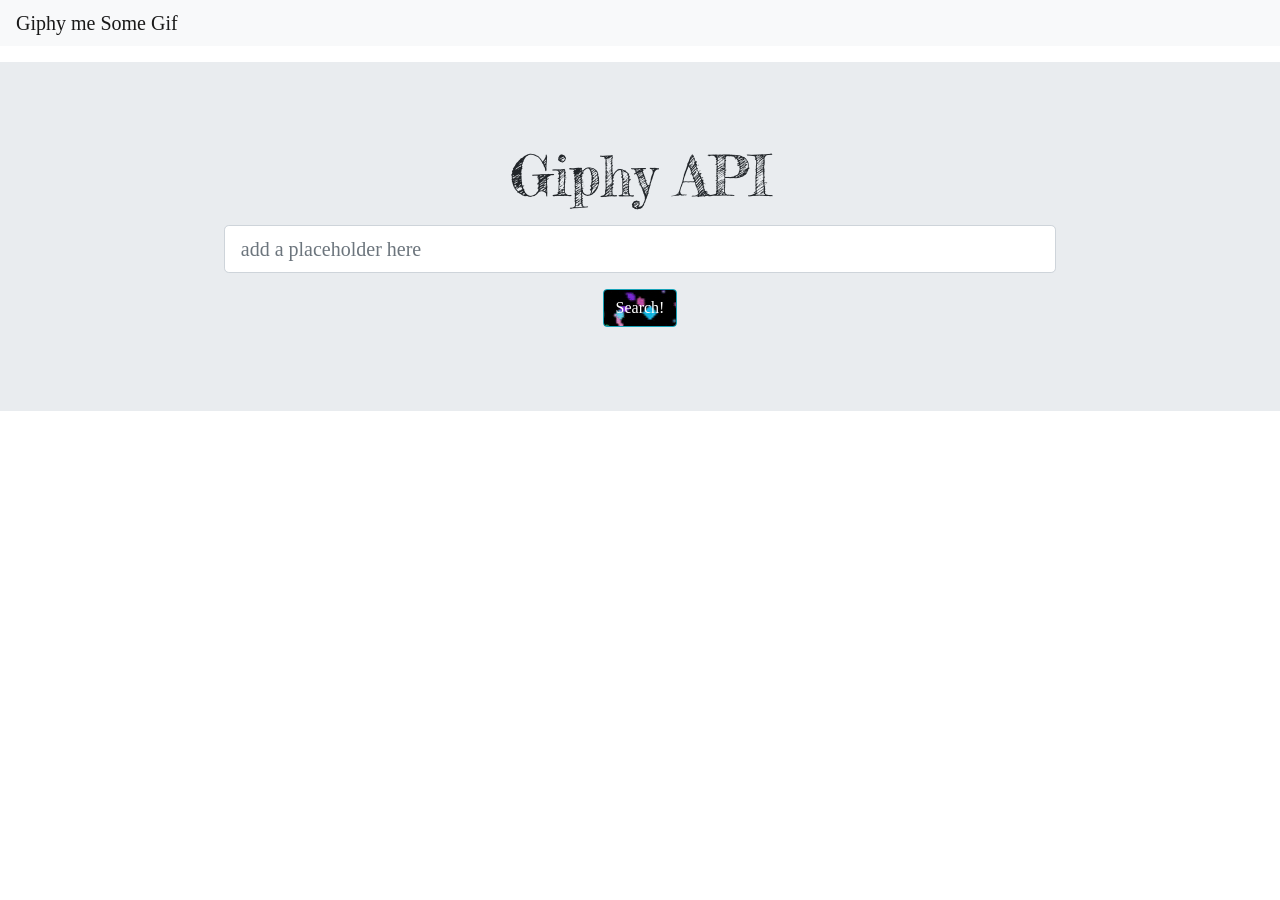
==== index.html @ bc4712dc "update" ====
<!DOCTYPE html>
<html lang="en">

<head>
	<title>I am Feeling Lucky!</title>
	<meta charset="utf-8">
	<meta name="viewport" content="width=device-width, initial-scale=1">
	<link rel="stylesheet" href="https://stackpath.bootstrapcdn.com/bootstrap/4.3.1/css/bootstrap.min.css"
		integrity="sha384-ggOyR0iXCbMQv3Xipma34MD+dH/1fQ784/j6cY/iJTQUOhcWr7x9JvoRxT2MZw1T" crossorigin="anonymous">
	<link rel="stylesheet" href="assets/css/reset.css">
	<link rel="stylesheet" href="assets/css/style.css">
	<script src="https://ajax.aspnetcdn.com/ajax/jQuery/jquery-3.3.1.min.js"></script>
	<script type="text/javascript" src="assets/javascript/giphy.js"></script>
	<link rel="stylesheet" href="https://use.fontawesome.com/releases/v5.8.1/css/all.css"
		integrity="sha384-50oBUHEmvpQ+1lW4y57PTFmhCaXp0ML5d60M1M7uH2+nqUivzIebhndOJK28anvf" crossorigin="anonymous">
	<link
		href="https://fonts.googleapis.com/css?family=Bangers|Faster+One|Fontdiner+Swanky|Fredericka+the+Great|Love+Ya+Like+A+Sister"
		rel="stylesheet">
</head>

<body>


	<nav class="navbar navbar-light bg-light">
		<span class="navbar-brand mb-0 h1">Giphy me Some Gif</span>
	</nav>

	<br>

	<div id=jumbotron class="jumbotron jumbotron-fluid">
		<div class="container">
			<br>
			<h1 id="jtronMain" class="display-4">Giphy API</h1>
			<br>
			<div class="row">
				<div class="col-md-12">
					<div id="searchBox" class="center-box">
						<form id="searchForm">
							<input id="searchInput" type="text" class="form-control form-control-lg"
								placeholder="add a placeholder here" data-name="">
							<br>
							<div class="d-flex justify-content-between">
								<button id="searchButton" type="submit" class="btn btn-info search">Search!</button>
							</div>

							<div id="searchRow">
								<div class="d-flex justify-content-center">
									<div id="addButtons">
									</div>
								</div>
							</div>
						</form>
					</div>
				</div>
			</div>
		</div>
	</div>


	<div id="main" class="container main">
		<br>
		<br>



	</div>


	</div>

	<div class="row gifBox">
		<div class="col-md-12">
			<div class='d-flex align-content-stretch flex-wrap main' id="gifImage"></div>
		</div>
	</div>

	</div>

	</div>
</body>

</html>
---- assets/css/style.css ----
.btn.btn-info.search {
    background-image: url(../../assets/images/buttonbg.gif)

}

#jtronMain {
    text-align: center;
    font-family: 'Fredericka the Great', cursive;
}

#searchButton{
    margin-left: auto;
    margin-right: auto;
    text-align: center;
}

#searchInput {
    width: 75%;
    margin-left: auto;
    margin-right: auto;
}

#searchRow {
    margin-left: auto;
    margin-right: auto;
    text-align: center;    
}

#addButtons {
    margin: 5px;
    padding:5px;
}

.flex-column.result {
    margin-left: auto;
    margin-right: auto;
    text-align: center;   
    border: solid red 2px;
    max-width: 33%;
    padding: 20px;
}

.d-flex.p-2.desc {
    border: solid green 2px;
    float: left;

}

.d-flex.pic {
    border: solid blue 2px;
    max-width: 100%;
}

.d-flex.align-content-stretch.flex-wrap.main {
}
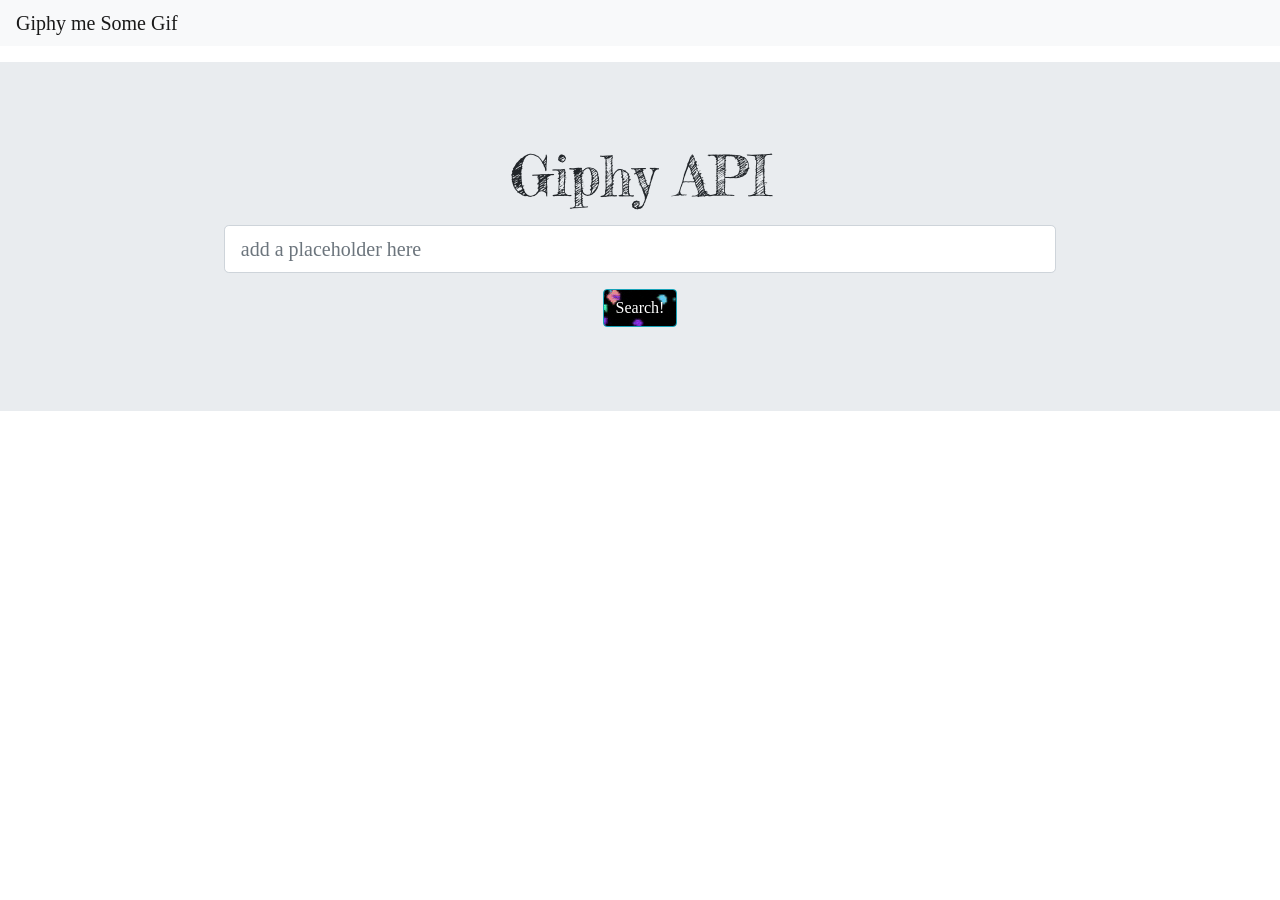
==== commit 33d99fe0: "working version 1" ====
--- a/index.html
+++ b/index.html
@@ -42,14 +42,14 @@
 							<div class="d-flex justify-content-between">
 								<button id="searchButton" type="submit" class="btn btn-info search">Search!</button>
 							</div>
+						</form>
 
-							<div id="searchRow">
+						<div id="searchRow">
 								<div class="d-flex justify-content-center">
 									<div id="addButtons">
 									</div>
 								</div>
 							</div>
-						</form>
 					</div>
 				</div>
 			</div>
--- a/assets/css/style.css
+++ b/assets/css/style.css
@@ -42,8 +42,12 @@
 
 .d-flex.p-2.desc {
     border: solid green 2px;
-    float: left;
-
+    font-size: 25px;
+    text-align: center;
+    margin-left: 25%;
+    margin-right: 25%;
+    text-transform: uppercase;
+    
 }
 
 .d-flex.pic {
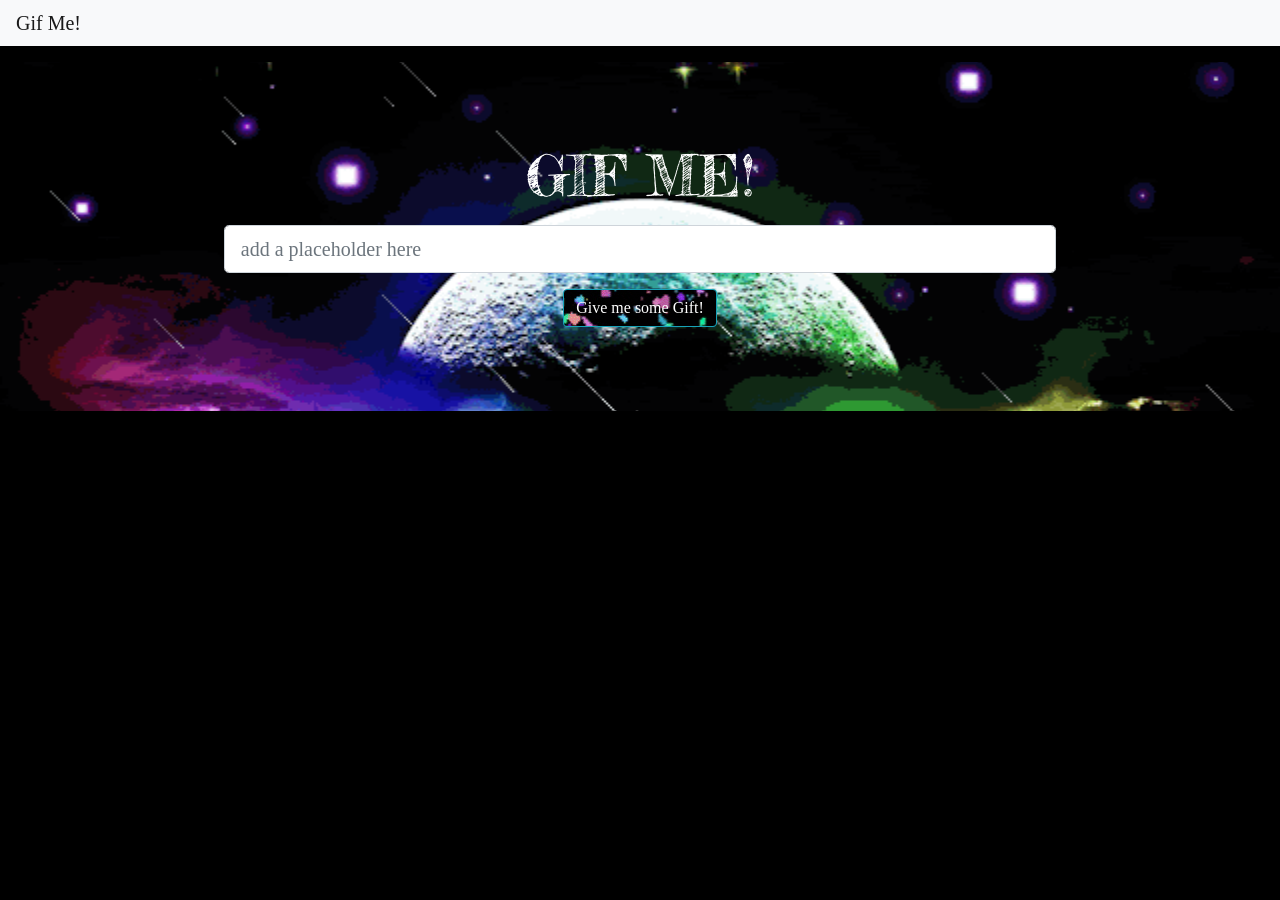
==== commit 0c3410a2: "Update" ====
--- a/index.html
+++ b/index.html
@@ -2,7 +2,7 @@
 <html lang="en">
 
 <head>
-	<title>I am Feeling Lucky!</title>
+	<title>Gif Giver</title>
 	<meta charset="utf-8">
 	<meta name="viewport" content="width=device-width, initial-scale=1">
 	<link rel="stylesheet" href="https://stackpath.bootstrapcdn.com/bootstrap/4.3.1/css/bootstrap.min.css"
@@ -22,7 +22,7 @@
 
 
 	<nav class="navbar navbar-light bg-light">
-		<span class="navbar-brand mb-0 h1">Giphy me Some Gif</span>
+		<span class="navbar-brand mb-0 h1">Gif Me!</span>
 	</nav>
 
 	<br>
@@ -30,7 +30,7 @@
 	<div id=jumbotron class="jumbotron jumbotron-fluid">
 		<div class="container">
 			<br>
-			<h1 id="jtronMain" class="display-4">Giphy API</h1>
+			<h1 id="jtronMain" class="display-4">GIF ME!</h1>
 			<br>
 			<div class="row">
 				<div class="col-md-12">
@@ -40,7 +40,7 @@
 								placeholder="add a placeholder here" data-name="">
 							<br>
 							<div class="d-flex justify-content-between">
-								<button id="searchButton" type="submit" class="btn btn-info search">Search!</button>
+								<button id="searchButton" type="submit" class="btn btn-info search">Give me some Gift!</button>
 							</div>
 						</form>
 
--- a/assets/css/style.css
+++ b/assets/css/style.css
@@ -6,6 +6,14 @@
 #jtronMain {
     text-align: center;
     font-family: 'Fredericka the Great', cursive;
+    color: white;
+}
+
+.jumbotron{
+    background-image: url(../../assets/images/bodybg.gif);
+    background-position: center;
+    background-repeat: no-repeat;
+    background-size: cover;
 }
 
 #searchButton{
@@ -35,25 +43,74 @@
     margin-left: auto;
     margin-right: auto;
     text-align: center;   
-    border: solid red 2px;
+    /* border: solid red 2px; */
     max-width: 33%;
     padding: 20px;
 }
 
 .d-flex.p-2.desc {
-    border: solid green 2px;
+    /* border: solid green 2px; */
     font-size: 25px;
     text-align: center;
     margin-left: 25%;
     margin-right: 25%;
     text-transform: uppercase;
-    
+    color: white;
+}
+
+.d-flex.p-2.desc:hover {
+    color: gold;
+    font-weight: 700;
+}
+
+.d-flex.p-2.desc1:hover {
+    color: gold;
+    font-weight: 700;
+}
+
+
+
+
+.d-flex.p-2.desc1 {
+    /* border: solid green 2px; */
+    font-size: 25px;
+    text-align: center;
+    margin-left: 25%;
+    margin-right: 25%;
+    color: white;
 }
 
 .d-flex.pic {
-    border: solid blue 2px;
+    /* border: solid blue 2px; */
     max-width: 100%;
 }
 
-.d-flex.align-content-stretch.flex-wrap.main {
+.flex-column.result{
+    padding:2px;
+    background:black;
 }
+
+.flex-column.result:hover {
+    transition: .7s ease;
+    background-image: url(../../assets/images/bghoverimg.gif);
+}
+
+
+.buttonMaker {
+    border: 2px;
+    padding: 10px;
+    margin: 5px;
+}
+
+.buttonMaker:hover {
+    border: 2px;
+    padding: 10px;
+    margin: 5px;
+    background-image: url(../../assets/images/bghover.gif)
+
+}
+body{
+    background:black;
+
+
+}
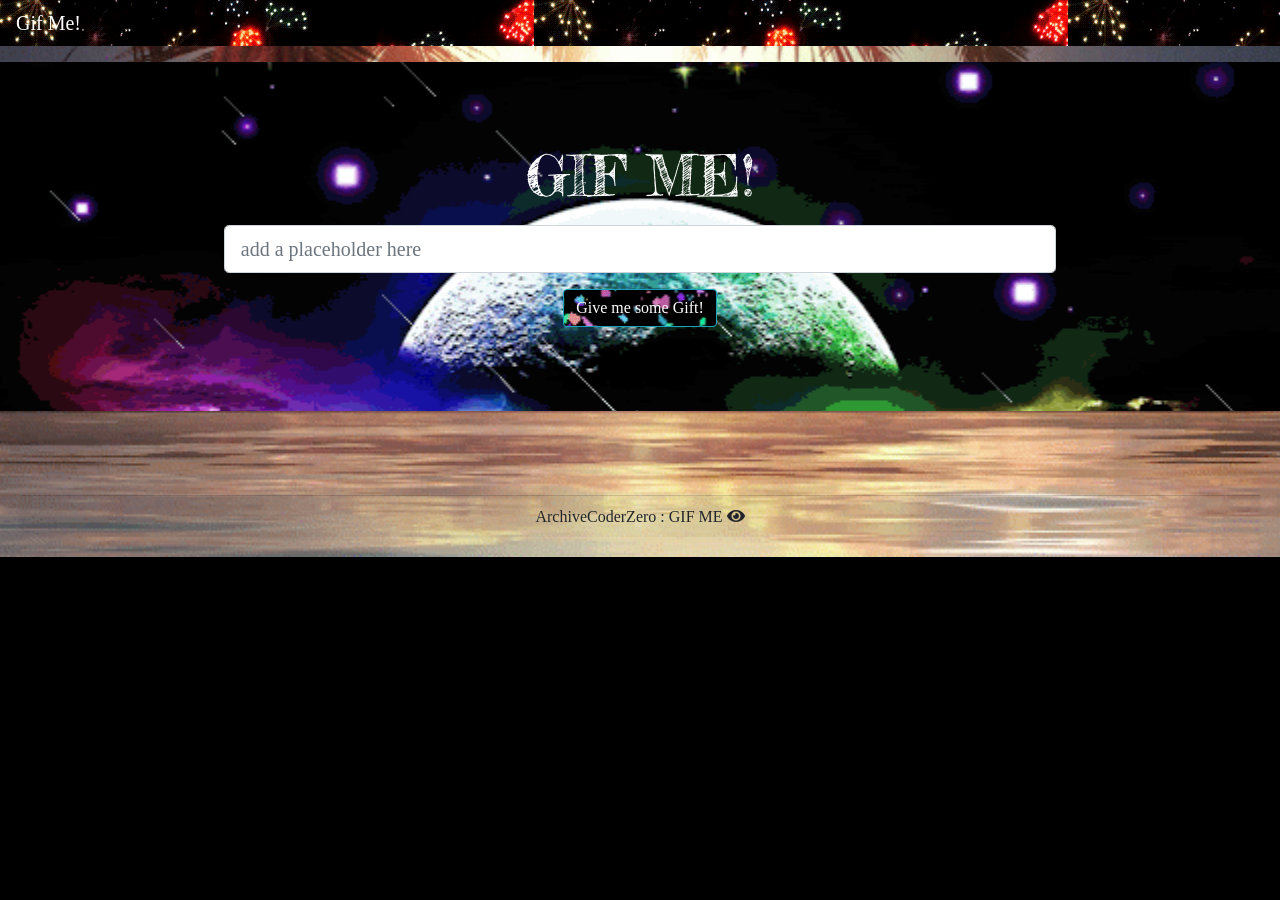
==== commit 6e43e061: "cosmetic Updates, see readme" ====
--- a/index.html
+++ b/index.html
@@ -16,6 +16,7 @@
 	<link
 		href="https://fonts.googleapis.com/css?family=Bangers|Faster+One|Fontdiner+Swanky|Fredericka+the+Great|Love+Ya+Like+A+Sister"
 		rel="stylesheet">
+
 </head>
 
 <body>
@@ -69,12 +70,22 @@
 	</div>
 
 	<div class="row gifBox">
-		<div class="col-md-12">
+		<div class="col-1"></div>
+		<div class="col-10">
+
 			<div class='d-flex align-content-stretch flex-wrap main' id="gifImage"></div>
 		</div>
+
+		<div class="col-1"></div>
+
 	</div>
 
 	</div>
+	<div class="card-body">
+		<footer class="card-footer">ArchiveCoderZero : GIF ME <i class="fas fa-eye"></i>
+		</footer>
+	</div>
+
 
 	</div>
 </body>
--- a/assets/css/style.css
+++ b/assets/css/style.css
@@ -15,6 +15,16 @@
     background-repeat: no-repeat;
     background-size: cover;
 }
+.jumbotron:hover{
+    transition: .7s ease;
+    background-image: url(../../assets/images/bgbodyhov.gif);
+    background-position: center;
+    background-repeat: no-repeat;
+    background-size: cover;
+}
+
+
+
 
 #searchButton{
     margin-left: auto;
@@ -55,17 +65,22 @@
     margin-left: 25%;
     margin-right: 25%;
     text-transform: uppercase;
-    color: white;
+    color: orangered;
+    font-family: Bangers;
+
 }
 
 .d-flex.p-2.desc:hover {
-    color: gold;
+    color: rgb(134, 16, 16);
     font-weight: 700;
+    text-align:center;
+
 }
 
 .d-flex.p-2.desc1:hover {
     color: gold;
     font-weight: 700;
+    text-align:center;
 }
 
 
@@ -73,7 +88,7 @@
 
 .d-flex.p-2.desc1 {
     /* border: solid green 2px; */
-    font-size: 25px;
+    font-size: 15px;
     text-align: center;
     margin-left: 25%;
     margin-right: 25%;
@@ -87,12 +102,15 @@
 
 .flex-column.result{
     padding:2px;
-    background:black;
+    padding: 5px;
+
 }
 
 .flex-column.result:hover {
     transition: .7s ease;
     background-image: url(../../assets/images/bghoverimg.gif);
+    padding: 5px;
+
 }
 
 
@@ -100,6 +118,11 @@
     border: 2px;
     padding: 10px;
     margin: 5px;
+}
+
+.giffy {
+    margin-top:45%;
+
 }
 
 .buttonMaker:hover {
@@ -111,6 +134,34 @@
 }
 body{
     background:black;
+    background-image: url(../../assets/images/bgbod.gif)    ;
+    background-position: center;
+    background-repeat: no-repeat;
+    background-size: cover;
 
 
 }
+
+
+.navbar {
+    background-image: url(../../assets/images/nav.gif)    ;
+    color: white;
+}
+
+.navbar-brand.mb-0.h1{
+    color: white;
+    background-position: center;
+    background-repeat: no-repeat;
+    background-size: cover;
+}
+
+.card-footer {
+    text-align: center;
+}
+
+.card-footer:hover {
+    text-align: center;
+    color:tomato;
+    transition: .7s ease;
+    font-size:20px;
+}
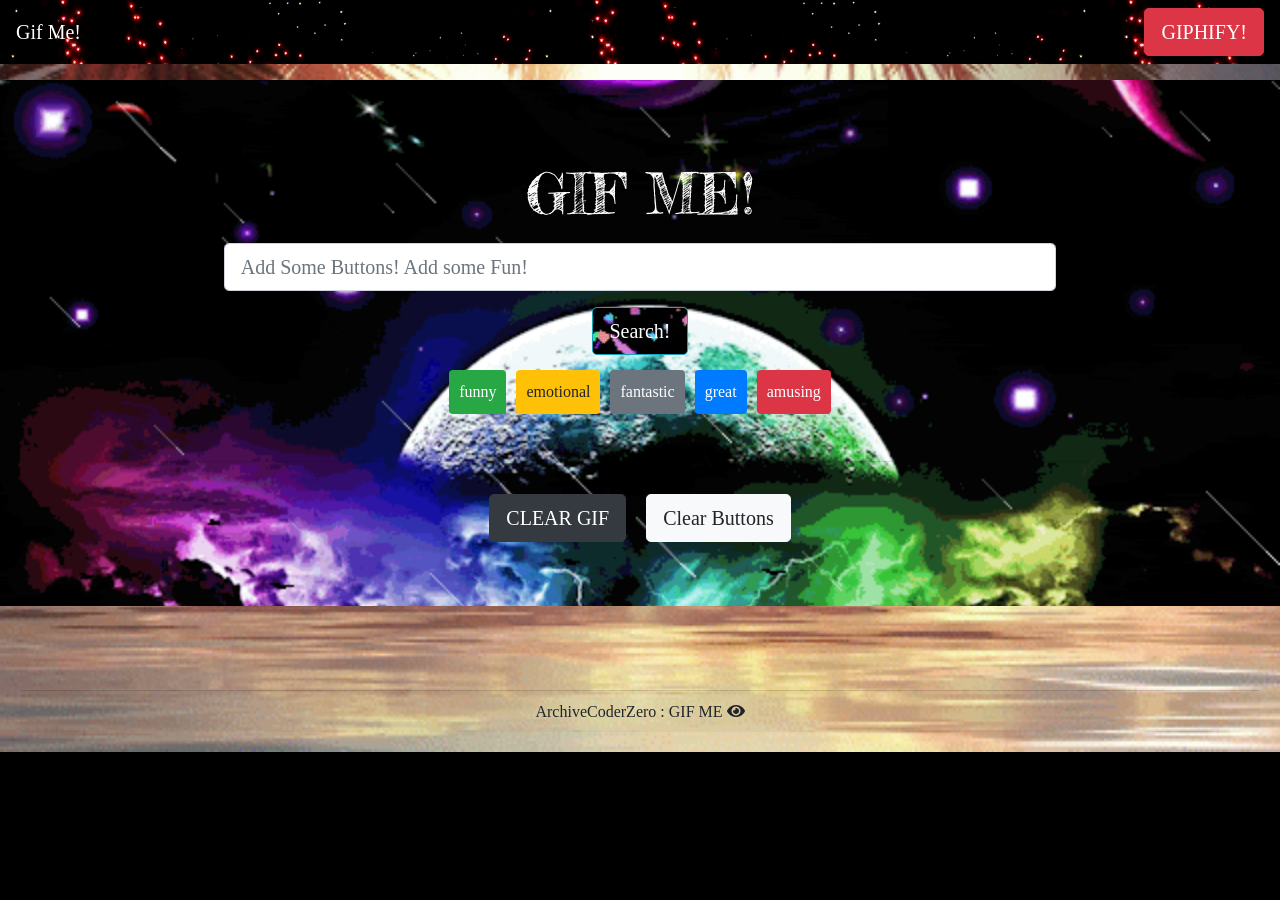
==== commit ca3a547a: "Added Toggle background , clear buttons an clear gifs button" ====
--- a/index.html
+++ b/index.html
@@ -9,13 +9,16 @@
 		integrity="sha384-ggOyR0iXCbMQv3Xipma34MD+dH/1fQ784/j6cY/iJTQUOhcWr7x9JvoRxT2MZw1T" crossorigin="anonymous">
 	<link rel="stylesheet" href="assets/css/reset.css">
 	<link rel="stylesheet" href="assets/css/style.css">
+	<script src="https://code.jquery.com/jquery-3.3.1.slim.min.js" integrity="sha384-q8i/X+965DzO0rT7abK41JStQIAqVgRVzpbzo5smXKp4YfRvH+8abtTE1Pi6jizo" crossorigin="anonymous"></script>
+	<script type="text/javascript" src="assets/javascript/giphy.js"></script>
 	<script src="https://ajax.aspnetcdn.com/ajax/jQuery/jquery-3.3.1.min.js"></script>
-	<script type="text/javascript" src="assets/javascript/giphy.js"></script>
+
 	<link rel="stylesheet" href="https://use.fontawesome.com/releases/v5.8.1/css/all.css"
 		integrity="sha384-50oBUHEmvpQ+1lW4y57PTFmhCaXp0ML5d60M1M7uH2+nqUivzIebhndOJK28anvf" crossorigin="anonymous">
 	<link
 		href="https://fonts.googleapis.com/css?family=Bangers|Faster+One|Fontdiner+Swanky|Fredericka+the+Great|Love+Ya+Like+A+Sister"
 		rel="stylesheet">
+
 
 </head>
 
@@ -24,6 +27,8 @@
 
 	<nav class="navbar navbar-light bg-light">
 		<span class="navbar-brand mb-0 h1">Gif Me!</span>
+
+		<button id="toggler" type="button" class="btn btn-lg btn-danger" data-toggle="popover" title="GIPHYFI OFF" data-content="AWWWW :(">GIPHIFY!</button>
 	</nav>
 
 	<br>
@@ -38,10 +43,10 @@
 					<div id="searchBox" class="center-box">
 						<form id="searchForm">
 							<input id="searchInput" type="text" class="form-control form-control-lg"
-								placeholder="add a placeholder here" data-name="">
+								placeholder="Add Some Buttons! Add some Fun!" data-name="">
 							<br>
 							<div class="d-flex justify-content-between">
-								<button id="searchButton" type="submit" class="btn btn-info search">Give me some Gift!</button>
+								<button id="searchButton" type="submit" class="btn btn-info btn-lg search">Search!</button>
 							</div>
 						</form>
 
@@ -49,6 +54,14 @@
 								<div class="d-flex justify-content-center">
 									<div id="addButtons">
 									</div>
+								</div>
+								<br>
+								<hr>
+								<br>
+								<div class="d-flex justify-content-center">
+										<button id="clearButton" class="btn btn-dark btn-lg">CLEAR GIF</button>
+										<button id="clearTopic" class="btn btn-light btn-lg">Clear Buttons</button>
+
 								</div>
 							</div>
 					</div>
--- a/assets/css/style.css
+++ b/assets/css/style.css
@@ -1,6 +1,18 @@
-.btn.btn-info.search {
-    background-image: url(../../assets/images/buttonbg.gif)
+.btn.btn-info.btn-lg.search {
+    background-image: url(../../assets/images/buttonbg.gif);
+}
 
+#clearButton {
+    margin-right:20px;
+}
+
+
+#clearButton:hover {
+    background-image: url(../../assets/images/clearhover.gif);
+}
+
+#clearTopic:hover {
+    background-image: url(../../assets/images/bghover.gif);
 }
 
 #jtronMain {
@@ -66,7 +78,7 @@
     margin-right: 25%;
     text-transform: uppercase;
     color: orangered;
-    font-family: Bangers;
+    font-family: "Bangers";
 
 }
 
@@ -92,7 +104,10 @@
     text-align: center;
     margin-left: 25%;
     margin-right: 25%;
-    color: white;
+    font-size: 20px;
+    font-weight: 700;
+    color: midnightblue;
+    font-family: "Love Ya Like A Sister","cursive";
 }
 
 .d-flex.pic {
@@ -145,7 +160,7 @@
 
 .navbar {
     background-image: url(../../assets/images/nav.gif)    ;
-    color: white;
+    color: midnightblue;
 }
 
 .navbar-brand.mb-0.h1{
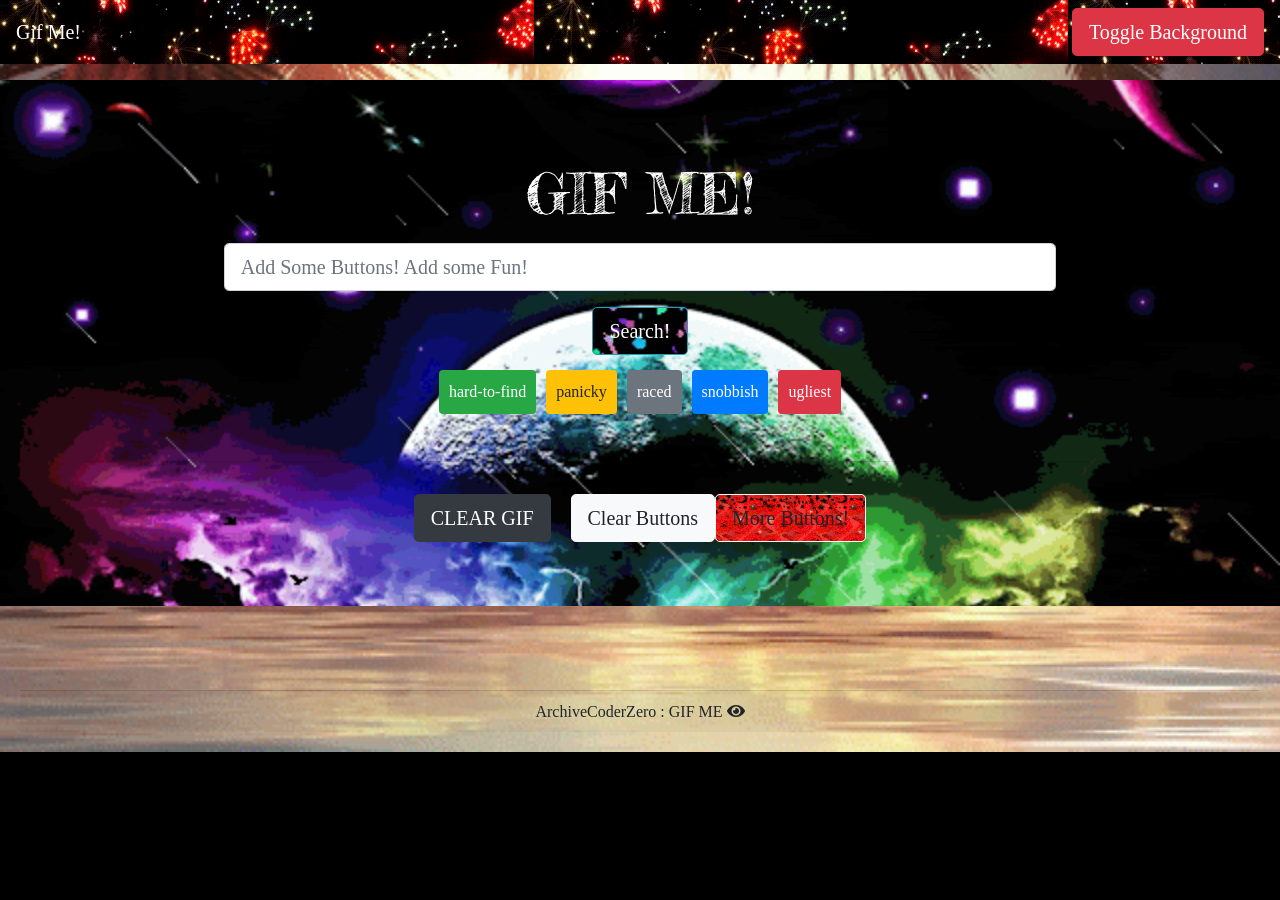
==== commit 956fdc07: "added some randomizer" ====
--- a/index.html
+++ b/index.html
@@ -28,7 +28,7 @@
 	<nav class="navbar navbar-light bg-light">
 		<span class="navbar-brand mb-0 h1">Gif Me!</span>
 
-		<button id="toggler" type="button" class="btn btn-lg btn-danger" data-toggle="popover" title="GIPHYFI OFF" data-content="AWWWW :(">GIPHIFY!</button>
+		<button id="toggler" type="button" class="btn btn-lg btn-danger" data-toggle="popover" title="GIPHYFI OFF" data-content="AWWWW :(">Toggle Background</button>
 	</nav>
 
 	<br>
@@ -61,6 +61,7 @@
 								<div class="d-flex justify-content-center">
 										<button id="clearButton" class="btn btn-dark btn-lg">CLEAR GIF</button>
 										<button id="clearTopic" class="btn btn-light btn-lg">Clear Buttons</button>
+										<button id="moreButton" class="btn btn-light btn-lg">More Buttons!</button>
 
 								</div>
 							</div>
--- a/assets/css/style.css
+++ b/assets/css/style.css
@@ -13,6 +13,14 @@
 
 #clearTopic:hover {
     background-image: url(../../assets/images/bghover.gif);
+}
+
+#moreButton {
+    background-image: url(../../assets/images/bgmore.gif);
+}
+
+#moreButton:hover {
+    background-image: url(../../assets/images/bgmore.gif);
 }
 
 #jtronMain {
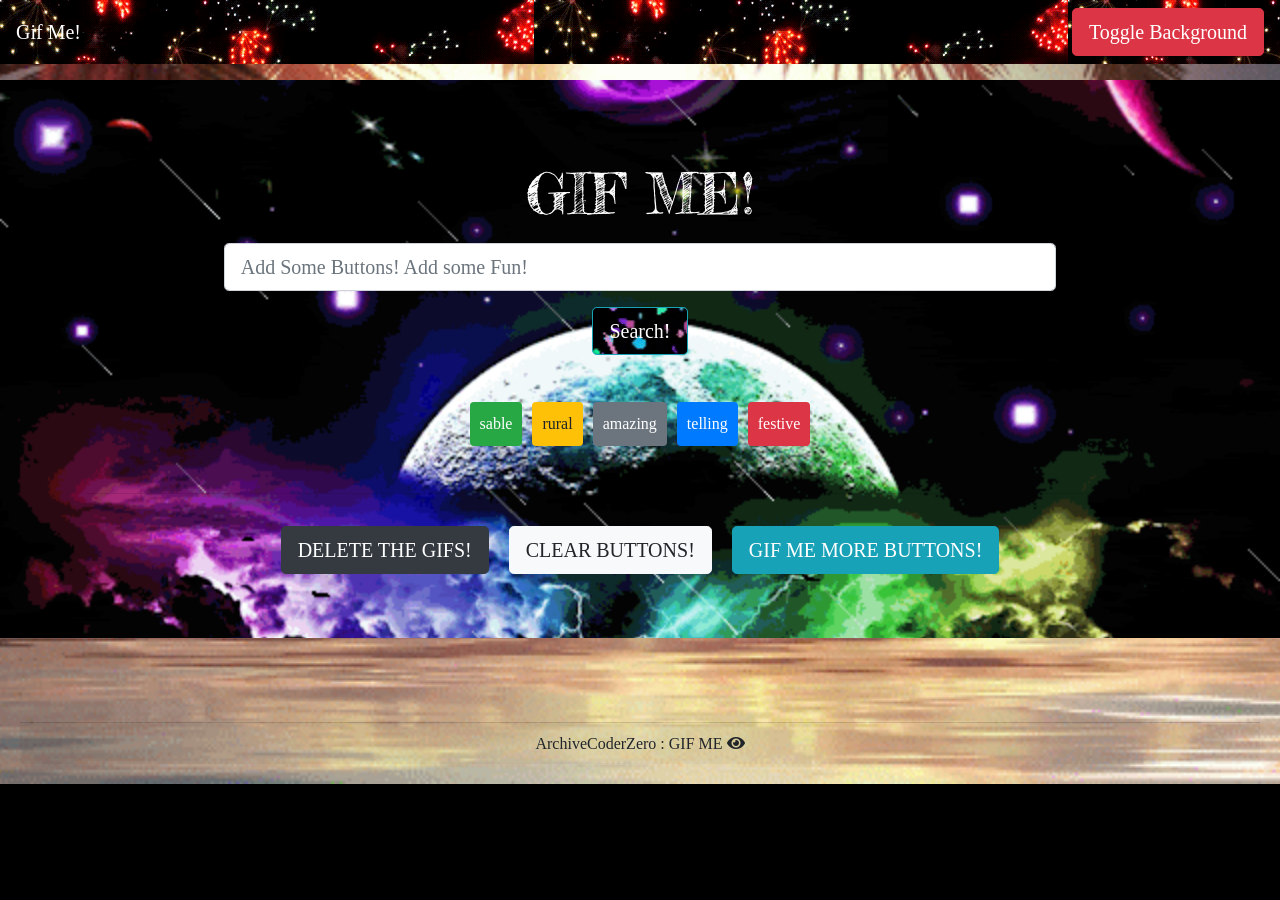
==== commit 61b37714: "Final Version See Readme" ====
--- a/index.html
+++ b/index.html
@@ -47,8 +47,11 @@
 							<br>
 							<div class="d-flex justify-content-between">
 								<button id="searchButton" type="submit" class="btn btn-info btn-lg search">Search!</button>
+								
 							</div>
 						</form>
+						<br>
+								<br>
 
 						<div id="searchRow">
 								<div class="d-flex justify-content-center">
@@ -59,9 +62,9 @@
 								<hr>
 								<br>
 								<div class="d-flex justify-content-center">
-										<button id="clearButton" class="btn btn-dark btn-lg">CLEAR GIF</button>
-										<button id="clearTopic" class="btn btn-light btn-lg">Clear Buttons</button>
-										<button id="moreButton" class="btn btn-light btn-lg">More Buttons!</button>
+										<button id="clearButton" class="btn btn-dark btn-lg">DELETE THE GIFS!</button>
+										<button id="clearTopic" class="btn btn-light btn-lg">CLEAR BUTTONS!</button>
+										<button id="moreButton" class="btn btn-info btn-lg">GIF ME MORE BUTTONS!</button>
 
 								</div>
 							</div>
--- a/assets/css/style.css
+++ b/assets/css/style.css
@@ -11,11 +11,17 @@
     background-image: url(../../assets/images/clearhover.gif);
 }
 
+
+#clearTopic {
+    margin-right:20px;
+}
+
 #clearTopic:hover {
+    margin-right:20px;
     background-image: url(../../assets/images/bghover.gif);
 }
 
-#moreButton {
+#moreButton:hover {
     background-image: url(../../assets/images/bgmore.gif);
 }
 
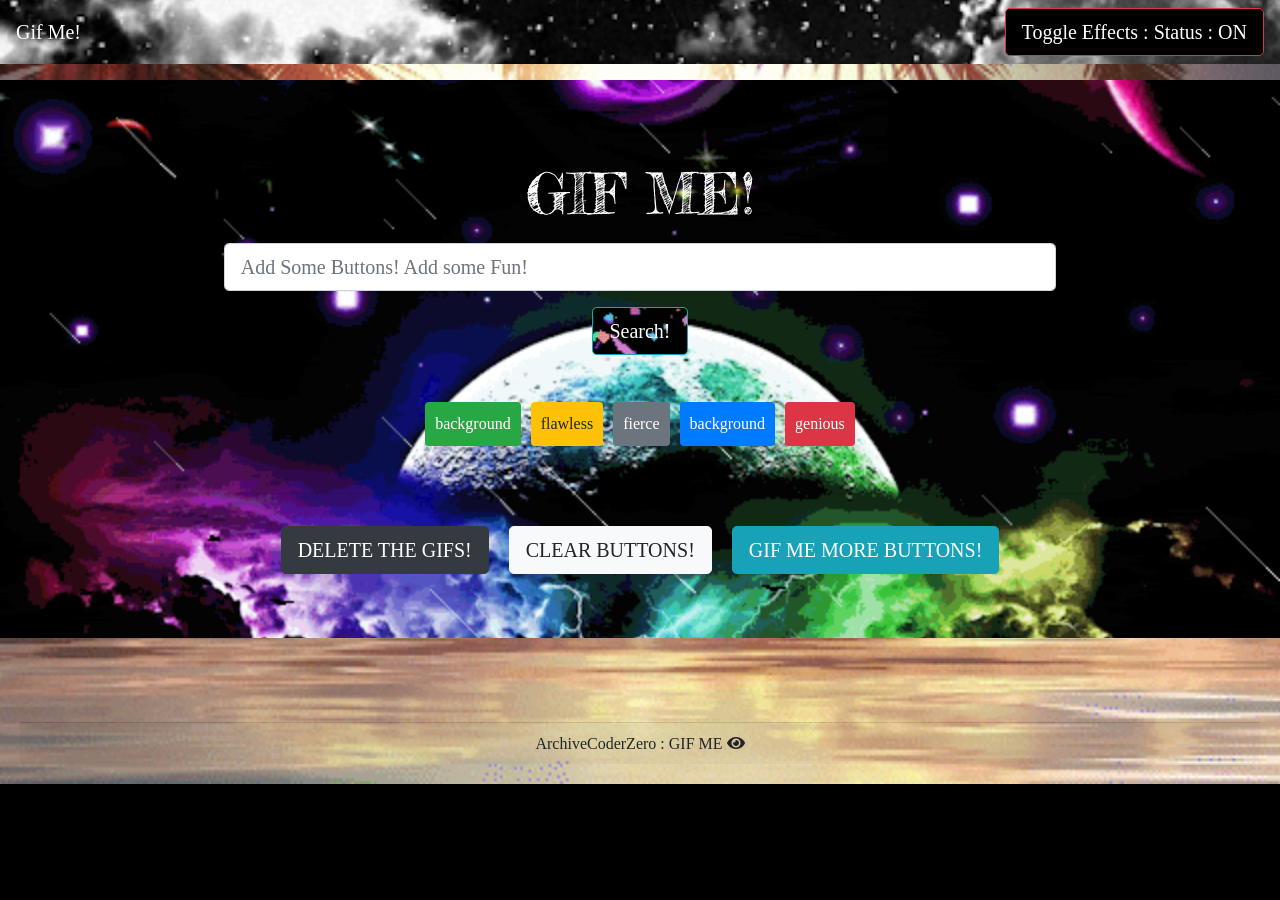
==== commit 1068155d: "Fixed the Toggler Button> See readme for details, Removed null result words in words array" ====
--- a/index.html
+++ b/index.html
@@ -28,7 +28,7 @@
 	<nav class="navbar navbar-light bg-light">
 		<span class="navbar-brand mb-0 h1">Gif Me!</span>
 
-		<button id="toggler" type="button" class="btn btn-lg btn-danger" data-toggle="popover" title="GIPHYFI OFF" data-content="AWWWW :(">Toggle Background</button>
+		<button id="toggler" type="button" class="btn btn-lg btn-danger" data-toggle="popover" title="GIPHYFI OFF" data-content="">Toggle Effects : Status : ON</button>
 	</nav>
 
 	<br>
--- a/assets/css/style.css
+++ b/assets/css/style.css
@@ -175,6 +175,10 @@
 .navbar {
     background-image: url(../../assets/images/nav.gif)    ;
     color: midnightblue;
+    background-position: center;
+    background-repeat: no-repeat;
+    background-size: cover;
+
 }
 
 .navbar-brand.mb-0.h1{
@@ -193,4 +197,8 @@
     color:tomato;
     transition: .7s ease;
     font-size:20px;
+}
+
+#toggler {
+    background : black;
 }
